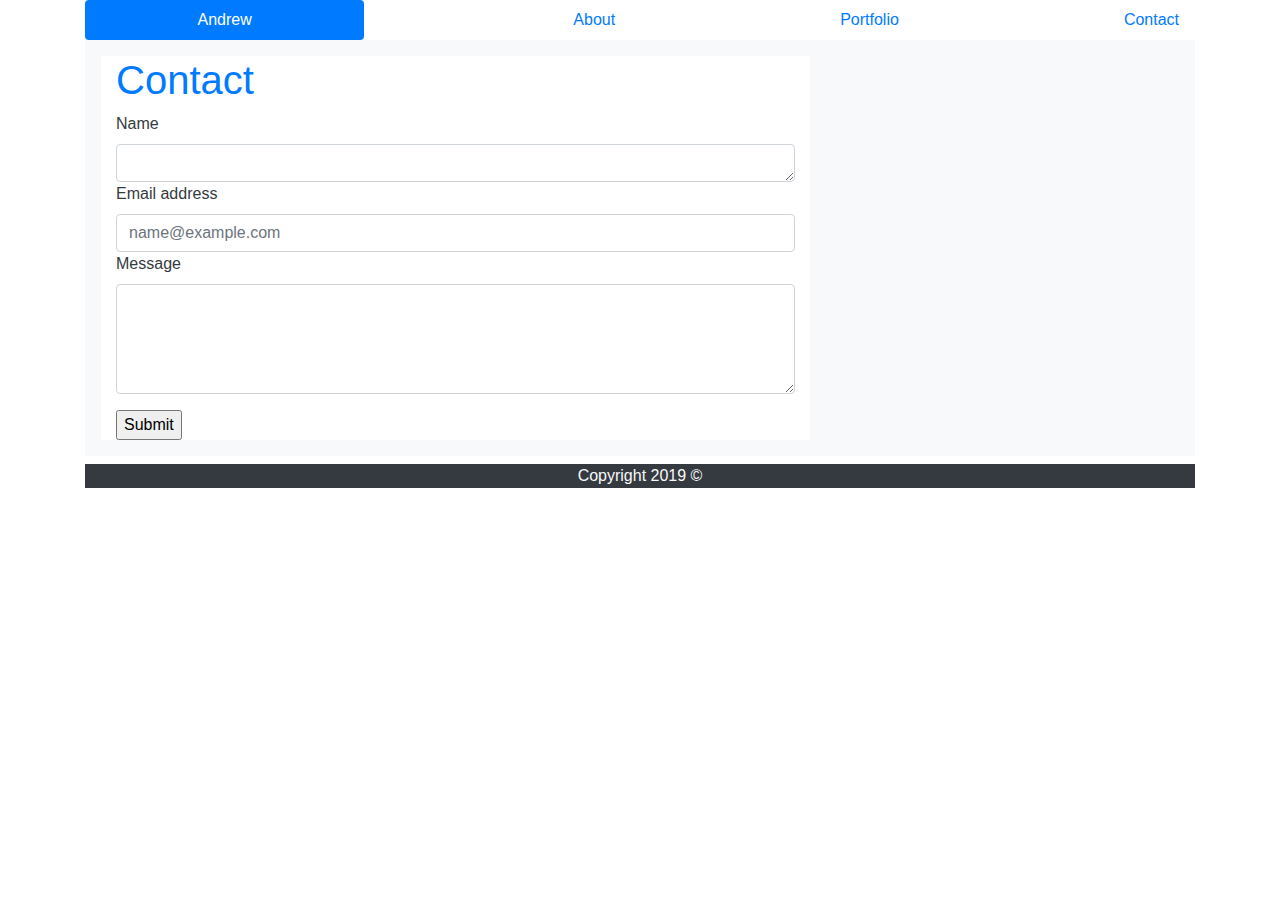
==== contact.html @ bc9234ae "bootstrap" ====
<!doctype html>
<html lang="en-us">

<head>
    <meta charset="UTF-8">
    <title>Contact | Andrew</title>
    <link rel="stylesheet" href="https://stackpath.bootstrapcdn.com/bootstrap/4.3.1/css/bootstrap.min.css"
        integrity="sha384-ggOyR0iXCbMQv3Xipma34MD+dH/1fQ784/j6cY/iJTQUOhcWr7x9JvoRxT2MZw1T" crossorigin="anonymous">
    <link rel="stylesheet" type="text/css" href="assets/css/style.css">
</head>

<body>


    <header id="masthead">
        <div class="container sticky-top">
            <nav class="nav nav-pills flex-column flex-sm-row">
                <a class="flex-sm-fill text-sm-center nav-link active" href="index.html">Andrew</a>
                <a class="flex-sm-fill text-sm-right nav-link" href="index.html">About</a>
                <a class="flex-sm-fill text-sm-right nav-link" href="portfolio.html">Portfolio</a>
                <a class="flex-sm-fill text-sm-right nav-link" href="contact.html">Contact</a>

            </nav>
        </div>
    </header>
    <div id="main-container" class="container row-12">

        <section class="main-section">
            <div class="p-3 mb-2 bg-light text-dark">
                <div class="row flex-fill">
                    <div class="col-sm-8">

                        <div class="container bg-white">
                            <h1 class="text-primary">Contact</h1>

                            <form>
                                <div class="form-group">
                                    <label for="exampleFormControlTextarea1">Name</label>
                                    <textarea class="form-control" id="exampleFormControlTextarea1" rows="1"></textarea>
                                    <label for="exampleFormControlInput1">Email address</label>
                                    <input type="email" class="form-control" id="exampleFormControlInput1"
                                        placeholder="name@example.com">
                                    <label for="exampleFormControlTextarea1">Message</label>
                                    <textarea class="form-control" id="exampleFormControlTextarea1" rows="4"></textarea>
                                </div>
                                <input type="submit">
                            </form>
                        </div>
                    </div>
                </div>
            </div>
        </section>


        <footer>
            <div class="container bg-dark text-light text-sm-center">
                Copyright 2019 &copy;
            </div>
        </footer>

    </div>
   

</body>

</html>
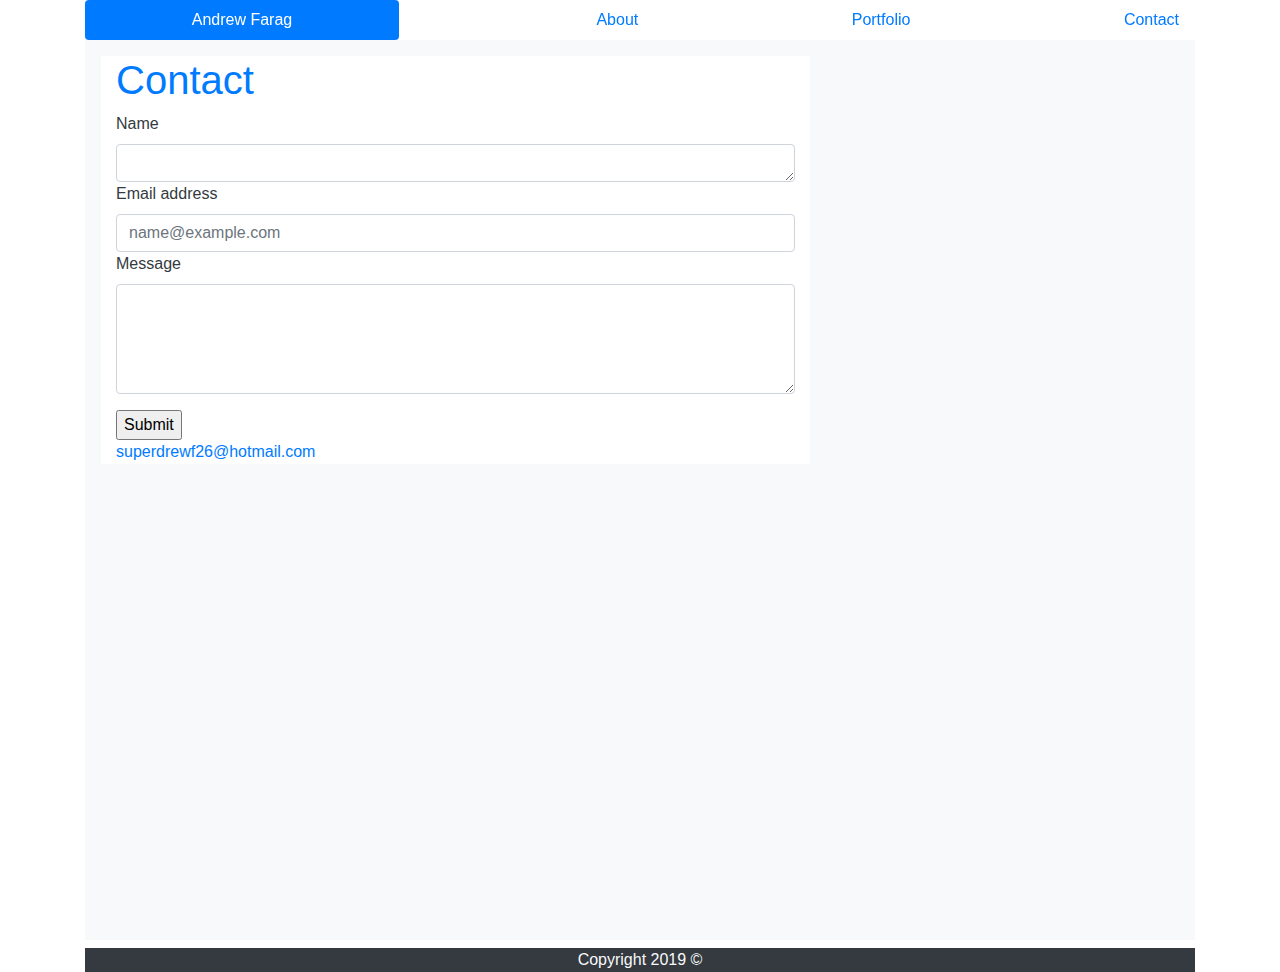
==== commit a48ab0f2: "initial update" ====
--- a/contact.html
+++ b/contact.html
@@ -15,7 +15,7 @@
     <header id="masthead">
         <div class="container sticky-top">
             <nav class="nav nav-pills flex-column flex-sm-row">
-                <a class="flex-sm-fill text-sm-center nav-link active" href="index.html">Andrew</a>
+                <a class="flex-sm-fill text-sm-center nav-link active" href="index.html">Andrew Farag</a>
                 <a class="flex-sm-fill text-sm-right nav-link" href="index.html">About</a>
                 <a class="flex-sm-fill text-sm-right nav-link" href="portfolio.html">Portfolio</a>
                 <a class="flex-sm-fill text-sm-right nav-link" href="contact.html">Contact</a>
@@ -45,6 +45,7 @@
                                 </div>
                                 <input type="submit">
                             </form>
+                            <a href="mailto:superdrewf26@hotmail.com">superdrewf26@hotmail.com</a>
                         </div>
                     </div>
                 </div>
--- a/assets/css/style.css
+++ b/assets/css/style.css
@@ -0,0 +1,8 @@
+.p-3 {
+    min-height: 100vh;
+    height: 100%;
+}
+
+.card-img {
+    height:250px;
+}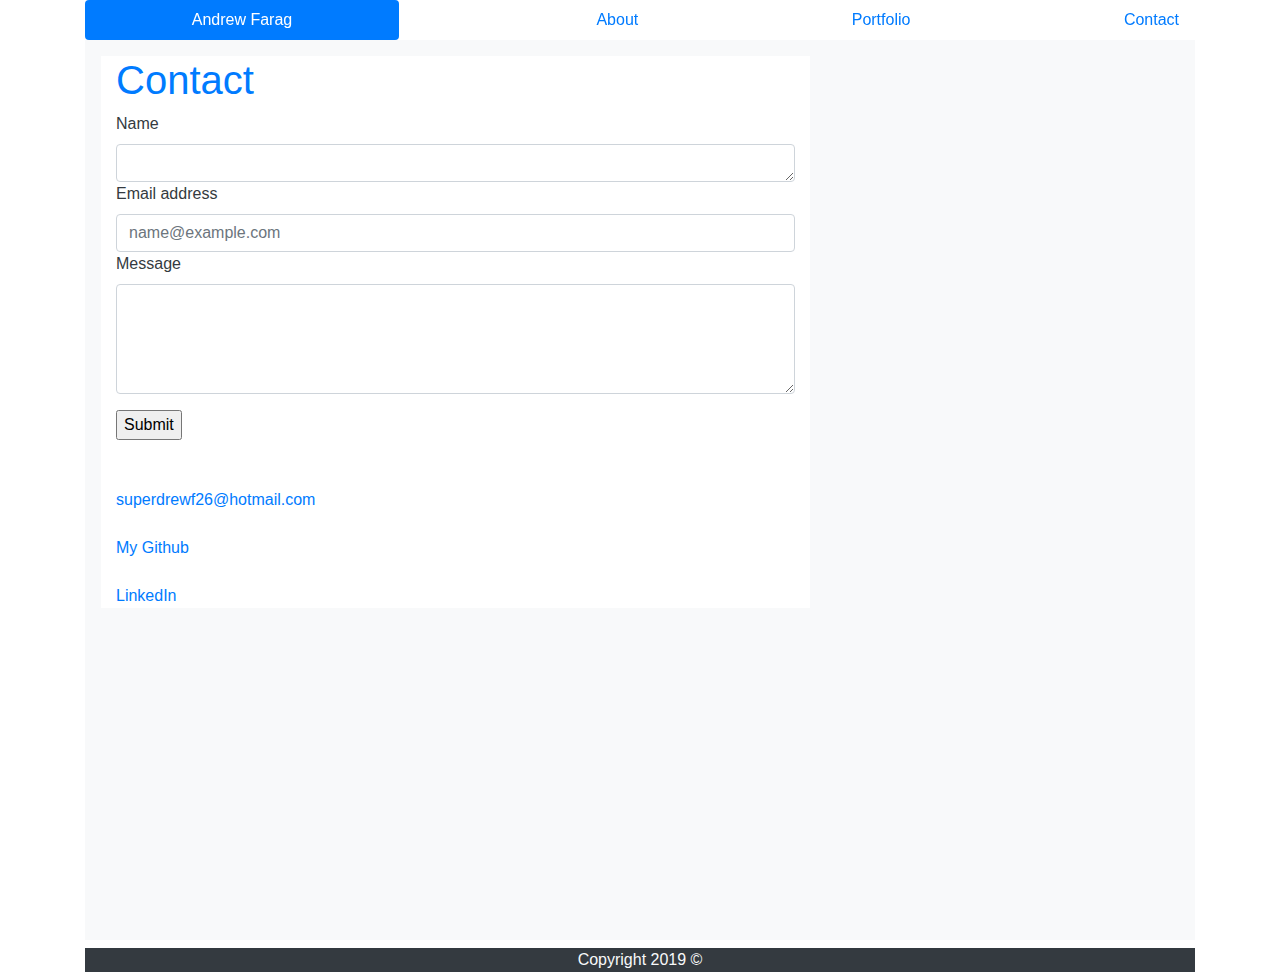
==== commit 55f12038: "2nd update" ====
--- a/contact.html
+++ b/contact.html
@@ -45,7 +45,12 @@
                                 </div>
                                 <input type="submit">
                             </form>
+                            <br><br>
                             <a href="mailto:superdrewf26@hotmail.com">superdrewf26@hotmail.com</a>
+                            <br><br>
+                            <a href="https://github.com/Drew26">My Github</a>
+                            <br><br>
+                            <a href="https://www.linkedin.com/in/andrew-farag-b89b8b180/">LinkedIn</a>
                         </div>
                     </div>
                 </div>
